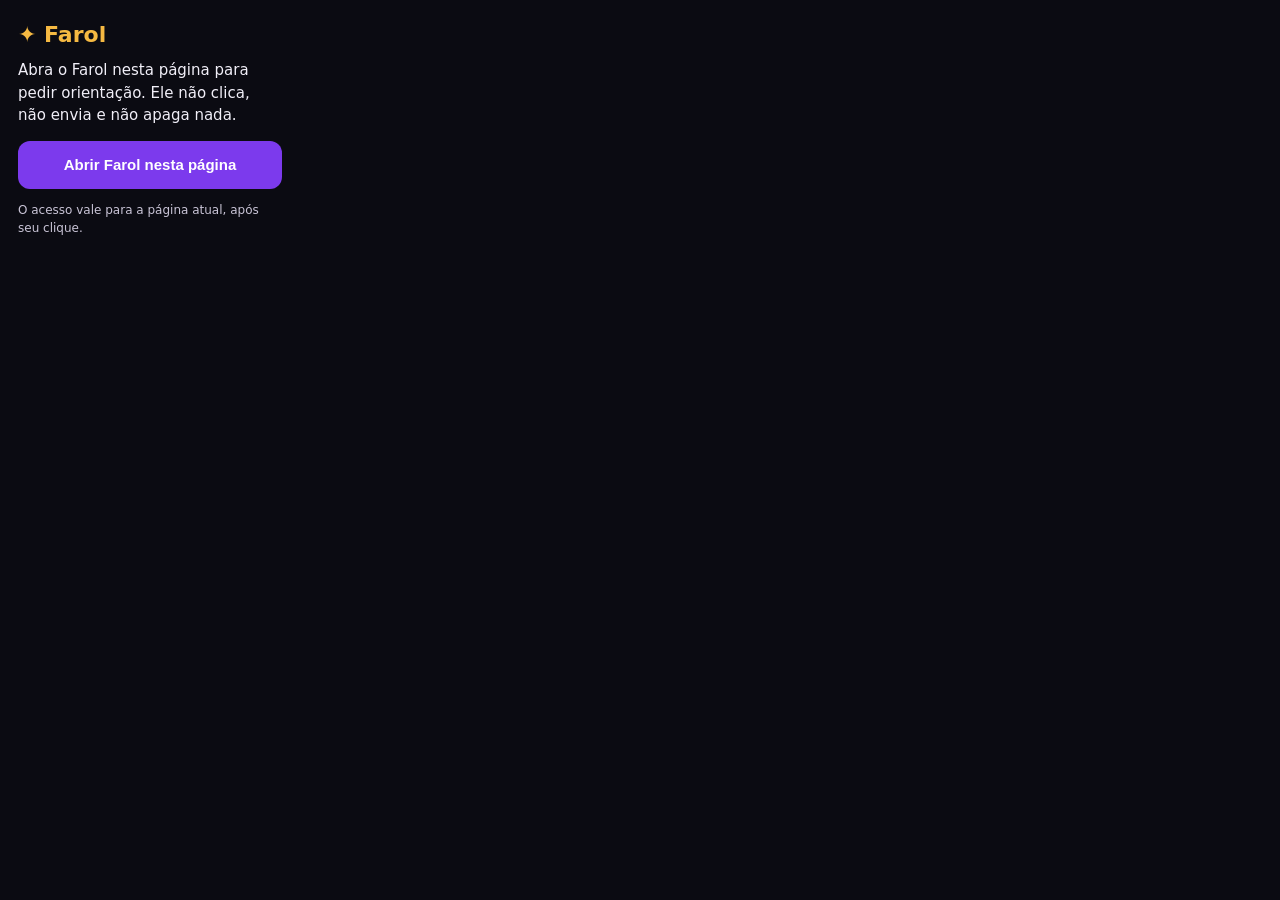
==== extension/popup.html @ 8f9ea676 "Build Farol browser extension MVP and document safety limits" ====
<!doctype html>
<html lang="pt-BR">
<head>
  <meta charset="utf-8">
  <meta name="viewport" content="width=device-width, initial-scale=1">
  <title>Farol</title>
  <link rel="stylesheet" href="popup.css">
</head>
<body>
  <main>
    <h1>✦ Farol</h1>
    <p>Abra o Farol nesta página para pedir orientação. Ele não clica, não envia e não apaga nada.</p>
    <button id="open" type="button">Abrir Farol nesta página</button>
    <p class="hint" id="status" role="status" aria-live="polite">O acesso vale para a página atual, após seu clique.</p>
  </main>
  <script src="popup.js"></script>
</body>
</html>
---- extension/popup.css ----
*{box-sizing:border-box}body{width:300px;margin:0;background:#0b0b12;color:#f1eff8;font:15px/1.5 system-ui,sans-serif}main{padding:18px}h1{margin:0 0 8px;color:#f5b942;font-size:22px}p{margin:0 0 14px}.hint{margin:12px 0 0;color:#c9c4d6;font-size:12px}button{width:100%;min-height:48px;border:0;border-radius:12px;background:#7c3aed;color:white;font-size:15px;font-weight:700;cursor:pointer}button:focus-visible{outline:3px solid #f5b942;outline-offset:3px}
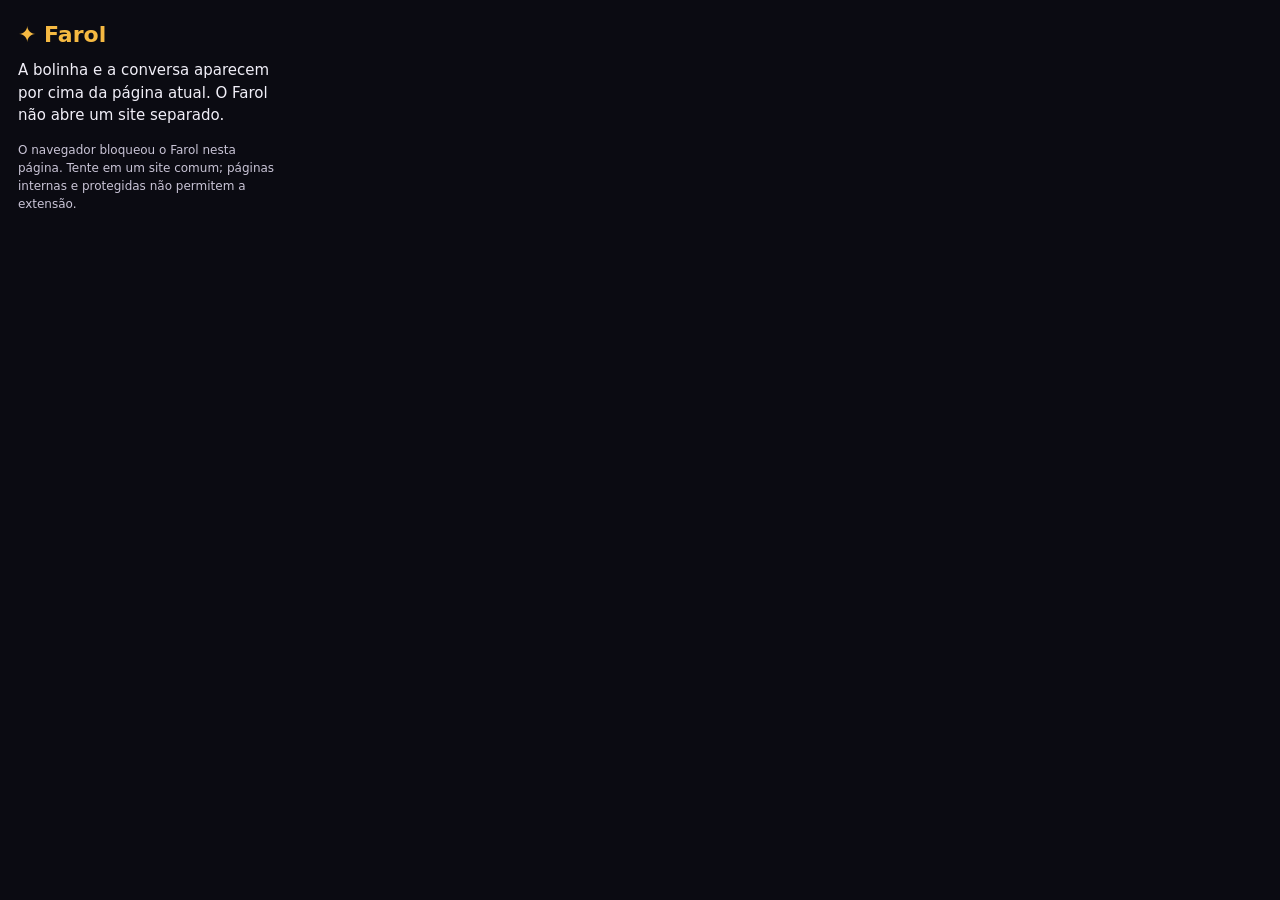
==== commit bbb356b5: "Simplify Farol to an on-page orb and lightweight chat" ====
--- a/extension/popup.html
+++ b/extension/popup.html
@@ -9,9 +9,8 @@
 <body>
   <main>
     <h1>✦ Farol</h1>
-    <p>Abra o Farol nesta página para pedir orientação. Ele não clica, não envia e não apaga nada.</p>
-    <button id="open" type="button">Abrir Farol nesta página</button>
-    <p class="hint" id="status" role="status" aria-live="polite">O acesso vale para a página atual, após seu clique.</p>
+    <p>A bolinha e a conversa aparecem por cima da página atual. O Farol não abre um site separado.</p>
+    <p class="hint" id="status" role="status" aria-live="polite">Iniciando…</p>
   </main>
   <script src="popup.js"></script>
 </body>
